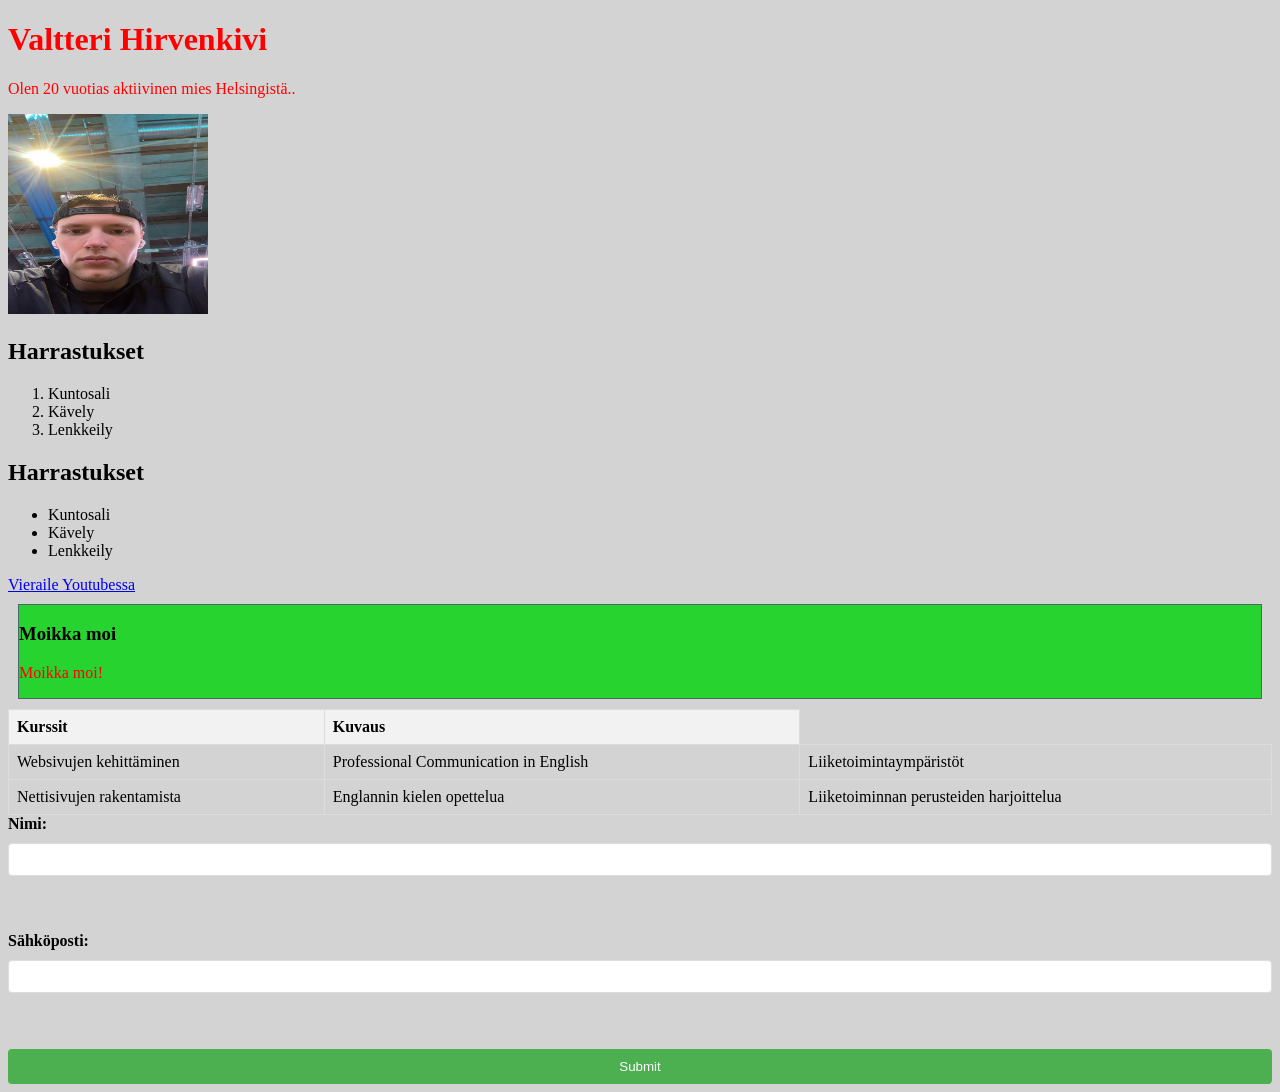
==== WS02_CSS/index.html @ ac440283 "Add index.html and style.css files for personal webpage - Created index.html with basic structure, i" ====
<!DOCTYPE html>
<html>
<head>
    <title>Valtteri Hirvenkivi</title>

    <link rel="stylesheet" href="styles.css">

    <style>
        h1 {
            color: green;
            font-size: 2em;
        }

        p {
            color: rgb(255, 0, 0);
        }

        body {
            background-color: lightgray;
        }
        .content-box {
            padding: 20x;
            margin: 10px;
            background-color: #27d42f;
            border: 1px solid #466966;
        }
        table {
      width: 100%;
      border-collapse: collapse;
    }
    
    th, td {
      border: 1px solid #ddd;
      padding: 8px;
      text-align: left;
    }
    
    th {
      background-color: #f2f2f2;
    }
    
    form {
      display: flex;
      flex-direction: column;
      gap: 10px;
    }
    
    label {
      font-weight: bold;
    }
    
    input[type="text"], input[type="email"] {
      padding: 8px;
      border: 1px solid #ddd;
      border-radius: 4px;
    }
    
    input[type="submit"] {
      background-color: #4CAF50;
      color: white;
      padding: 10px;
      border: none;
      border-radius: 4px;
      cursor: pointer;
    }
    
    input[type="submit"]:hover {
      background-color: #45a049;
    }
    </style>
</head>

<body>

    <h1 style="color: red;">Valtteri Hirvenkivi</h1>

    <p>Olen 20 vuotias aktiivinen mies Helsingistä..</p>

    <img src="images/IMG_valtteri.jpg" width="200" height="200">

    <h2>Harrastukset</h2>

    <ol>
        <li>Kuntosali</li>
        <li>Kävely</li>
        <li>Lenkkeily</li>
    </ol>

    <h2>Harrastukset</h2>

    <ul>
        <li>Kuntosali</li>
        <li>Kävely</li>
        <li>Lenkkeily</li>
    </ul>

    <a href="https://www.youtube.com/">Vieraile Youtubessa</a>

    <div class="content-box">
        <h3>Moikka moi</h3>
        <p>Moikka moi!</p>
    </div>

    <table>
        <tr>
            <th>Kurssit</th>
            <th>Kuvaus</th>
        </tr>
        <tr>
            <td>Websivujen kehittäminen</td>
            <td>Professional Communication in English</td>
            <td>Liiketoimintaympäristöt</td>
        </tr>
        <tr>
            <td>Nettisivujen rakentamista</td>
            <td>Englannin kielen opettelua</td>
            <td>Liiketoiminnan perusteiden harjoittelua</td>
        </tr>
    </table>

    <form>
        <label for="name">Nimi:</label>
        <input type="text" id="name" name="name"><br><br>

        <label for="email">Sähköposti:</label>
        <input type="email" id="email" name="email"><br><br>

        <input type="submit" value="Submit">
    </form>

</body>
</html>
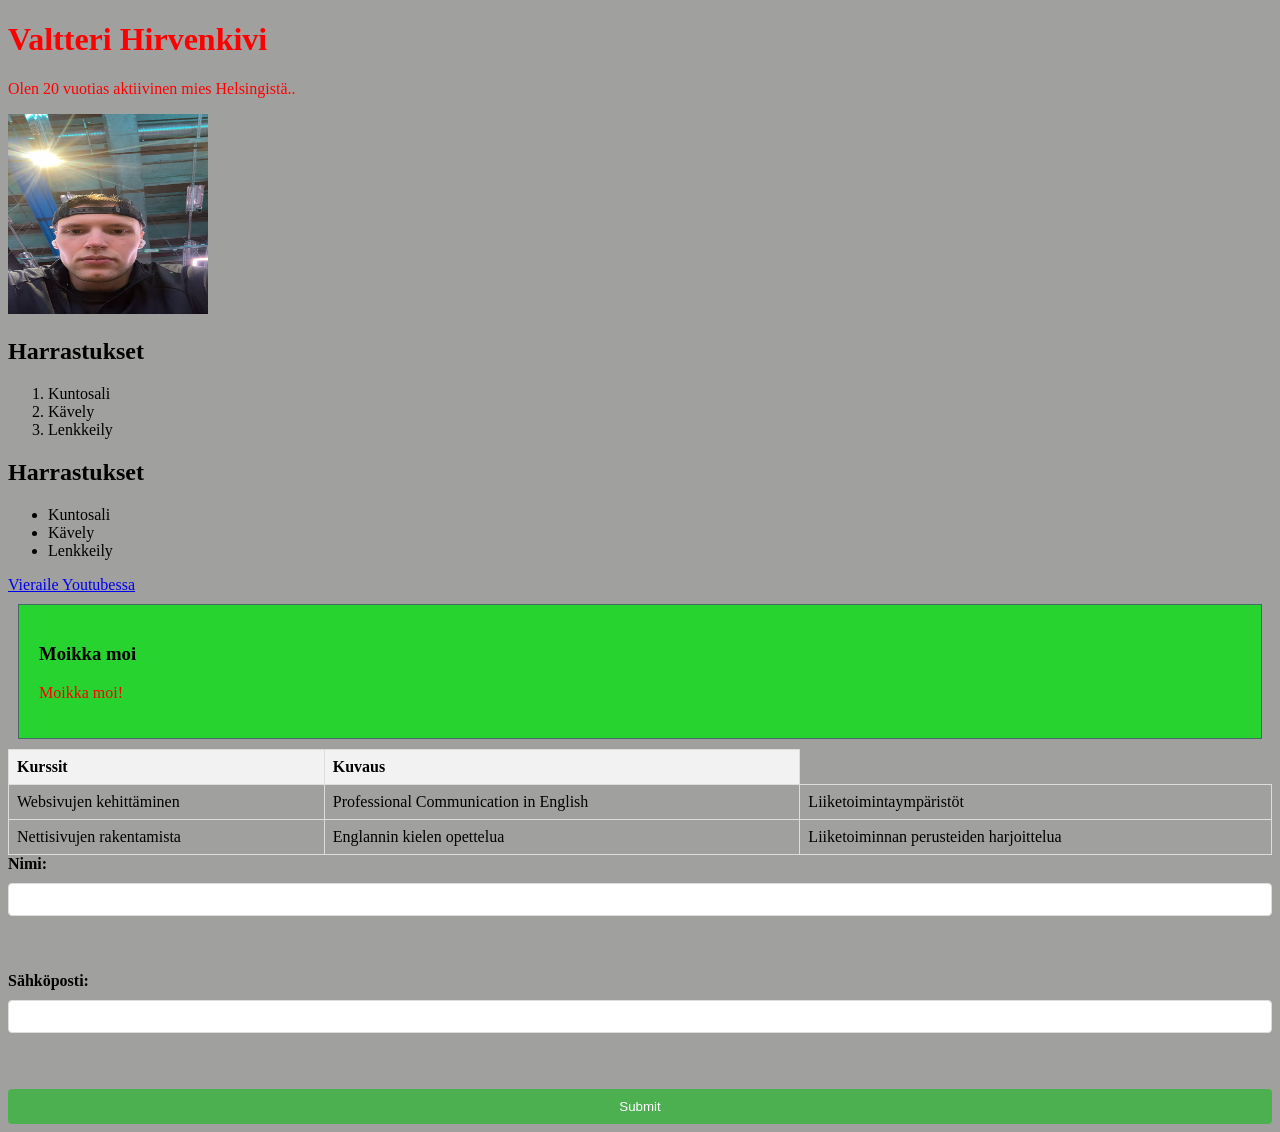
==== commit 317bf704: "Fix background color and padding in index.html" ====
--- a/WS02_CSS/index.html
+++ b/WS02_CSS/index.html
@@ -16,10 +16,10 @@
         }
 
         body {
-            background-color: lightgray;
+            background-color: rgb(160, 160, 159);
         }
         .content-box {
-            padding: 20x;
+            padding: 20px;
             margin: 10px;
             background-color: #27d42f;
             border: 1px solid #466966;
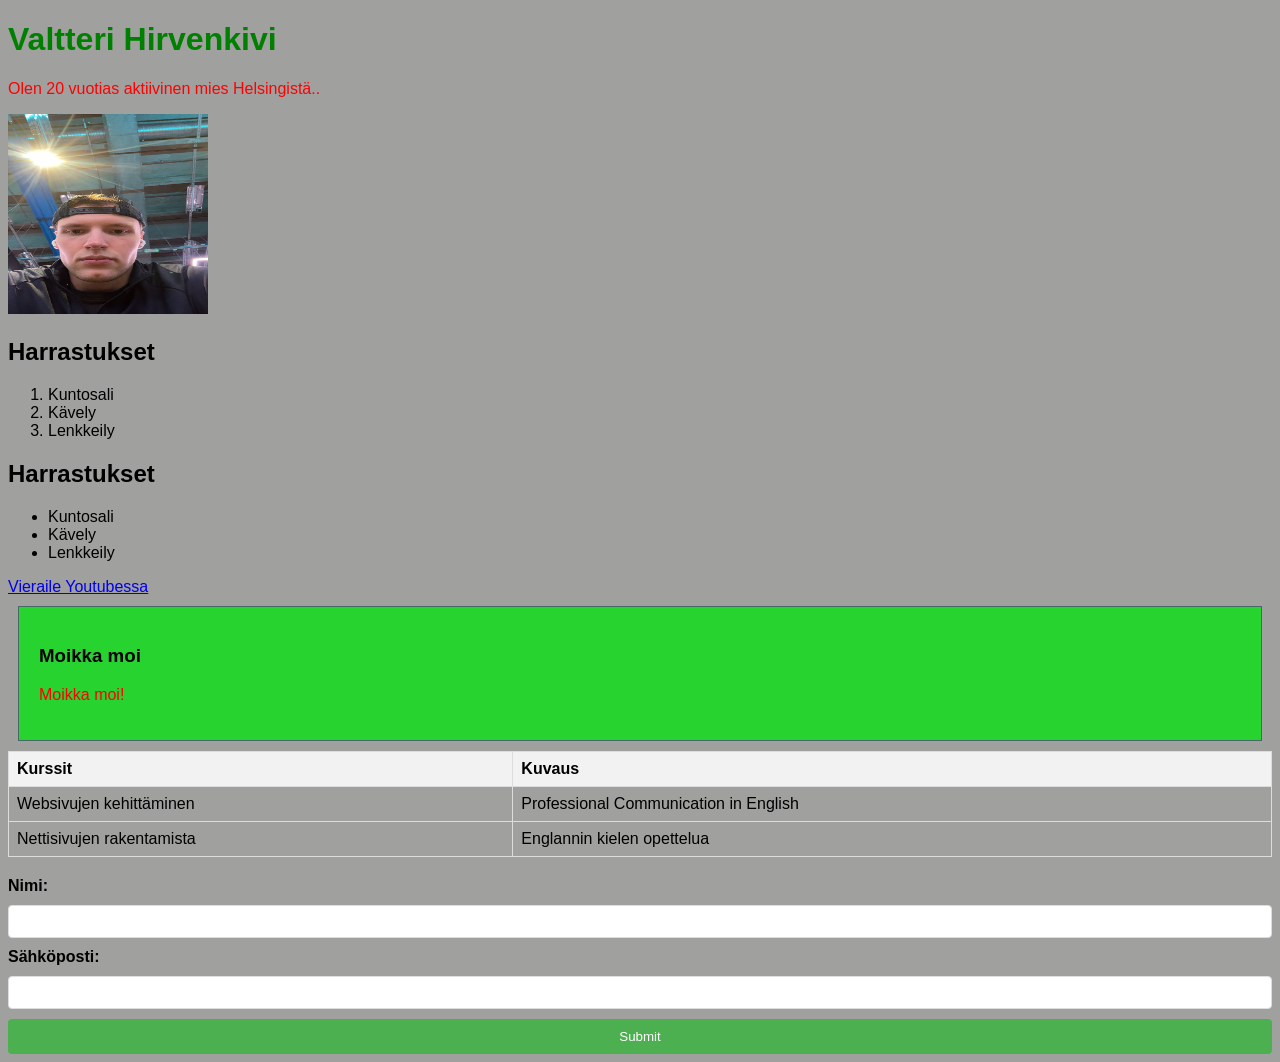
==== commit b1293ef6: "Add initial HTML and CSS files for personal webpage - Created index.html with basic structure, style" ====
--- a/WS02_CSS/index.html
+++ b/WS02_CSS/index.html
@@ -2,77 +2,12 @@
 <html>
 <head>
     <title>Valtteri Hirvenkivi</title>
-
-    <link rel="stylesheet" href="styles.css">
-
-    <style>
-        h1 {
-            color: green;
-            font-size: 2em;
-        }
-
-        p {
-            color: rgb(255, 0, 0);
-        }
-
-        body {
-            background-color: rgb(160, 160, 159);
-        }
-        .content-box {
-            padding: 20px;
-            margin: 10px;
-            background-color: #27d42f;
-            border: 1px solid #466966;
-        }
-        table {
-      width: 100%;
-      border-collapse: collapse;
-    }
-    
-    th, td {
-      border: 1px solid #ddd;
-      padding: 8px;
-      text-align: left;
-    }
-    
-    th {
-      background-color: #f2f2f2;
-    }
-    
-    form {
-      display: flex;
-      flex-direction: column;
-      gap: 10px;
-    }
-    
-    label {
-      font-weight: bold;
-    }
-    
-    input[type="text"], input[type="email"] {
-      padding: 8px;
-      border: 1px solid #ddd;
-      border-radius: 4px;
-    }
-    
-    input[type="submit"] {
-      background-color: #4CAF50;
-      color: white;
-      padding: 10px;
-      border: none;
-      border-radius: 4px;
-      cursor: pointer;
-    }
-    
-    input[type="submit"]:hover {
-      background-color: #45a049;
-    }
-    </style>
+    <link rel="stylesheet" href="styles/style.css">
 </head>
 
 <body>
 
-    <h1 style="color: red;">Valtteri Hirvenkivi</h1>
+    <h1>Valtteri Hirvenkivi</h1>
 
     <p>Olen 20 vuotias aktiivinen mies Helsingistä..</p>
 
@@ -109,21 +44,19 @@
         <tr>
             <td>Websivujen kehittäminen</td>
             <td>Professional Communication in English</td>
-            <td>Liiketoimintaympäristöt</td>
         </tr>
         <tr>
             <td>Nettisivujen rakentamista</td>
             <td>Englannin kielen opettelua</td>
-            <td>Liiketoiminnan perusteiden harjoittelua</td>
         </tr>
     </table>
 
     <form>
         <label for="name">Nimi:</label>
-        <input type="text" id="name" name="name"><br><br>
+        <input type="text" id="name" name="name">
 
         <label for="email">Sähköposti:</label>
-        <input type="email" id="email" name="email"><br><br>
+        <input type="email" id="email" name="email">
 
         <input type="submit" value="Submit">
     </form>
--- a/WS02_CSS/styles/style.css
+++ b/WS02_CSS/styles/style.css
@@ -0,0 +1,66 @@
+body {
+    background-color: rgb(160, 160, 159);
+    font-family: Arial, sans-serif;
+}
+
+h1 {
+    color: green;
+    font-size: 2em;
+}
+
+p {
+    color: rgb(255, 0, 0);
+}
+
+.content-box {
+    padding: 20px;
+    margin: 10px;
+    background-color: #27d42f;
+    border: 1px solid #466966;
+}
+
+table {
+    width: 100%;
+    border-collapse: collapse;
+}
+
+th, td {
+    border: 1px solid #ddd;
+    padding: 8px;
+    text-align: left;
+}
+
+th {
+    background-color: #f2f2f2;
+}
+
+form {
+    display: flex;
+    flex-direction: column;
+    gap: 10px;
+    margin-top: 20px;
+}
+
+label {
+    font-weight: bold;
+}
+
+input[type="text"],
+input[type="email"] {
+    padding: 8px;
+    border: 1px solid #ddd;
+    border-radius: 4px;
+}
+
+input[type="submit"] {
+    background-color: #4CAF50;
+    color: white;
+    padding: 10px;
+    border: none;
+    border-radius: 4px;
+    cursor: pointer;
+}
+
+input[type="submit"]:hover {
+    background-color: #45a049;
+}
